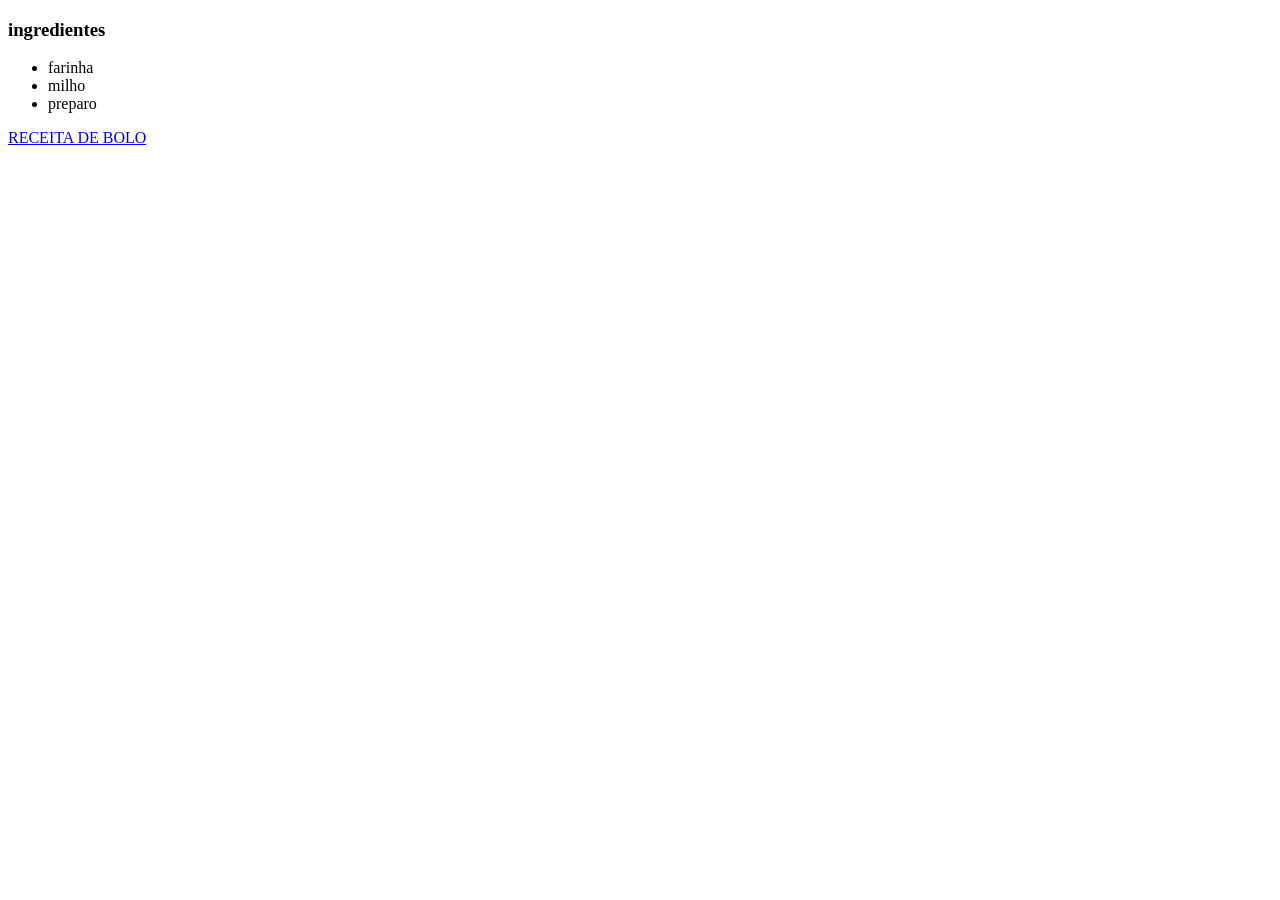
==== html/Index2.html @ 0b8908eb "Curso Fullstack com IA html" ====
<!--imagens listas e links -->

<!DOCTYPE html>
<html lang="en">
<head>
    <meta charset="UTF-8">
    <meta name="viewport" content="width=device-width, initial-scale=1.0">
    <title>Document</title>
</head>
<body>
        <h3> ingredientes </h3>
        <ul>
            <li>farinha</li>
            <li>milho</li>
            <li>preparo</li>
        </ul>

        <a href="http://"> RECEITA DE BOLO</a>
    
</body>
</html>
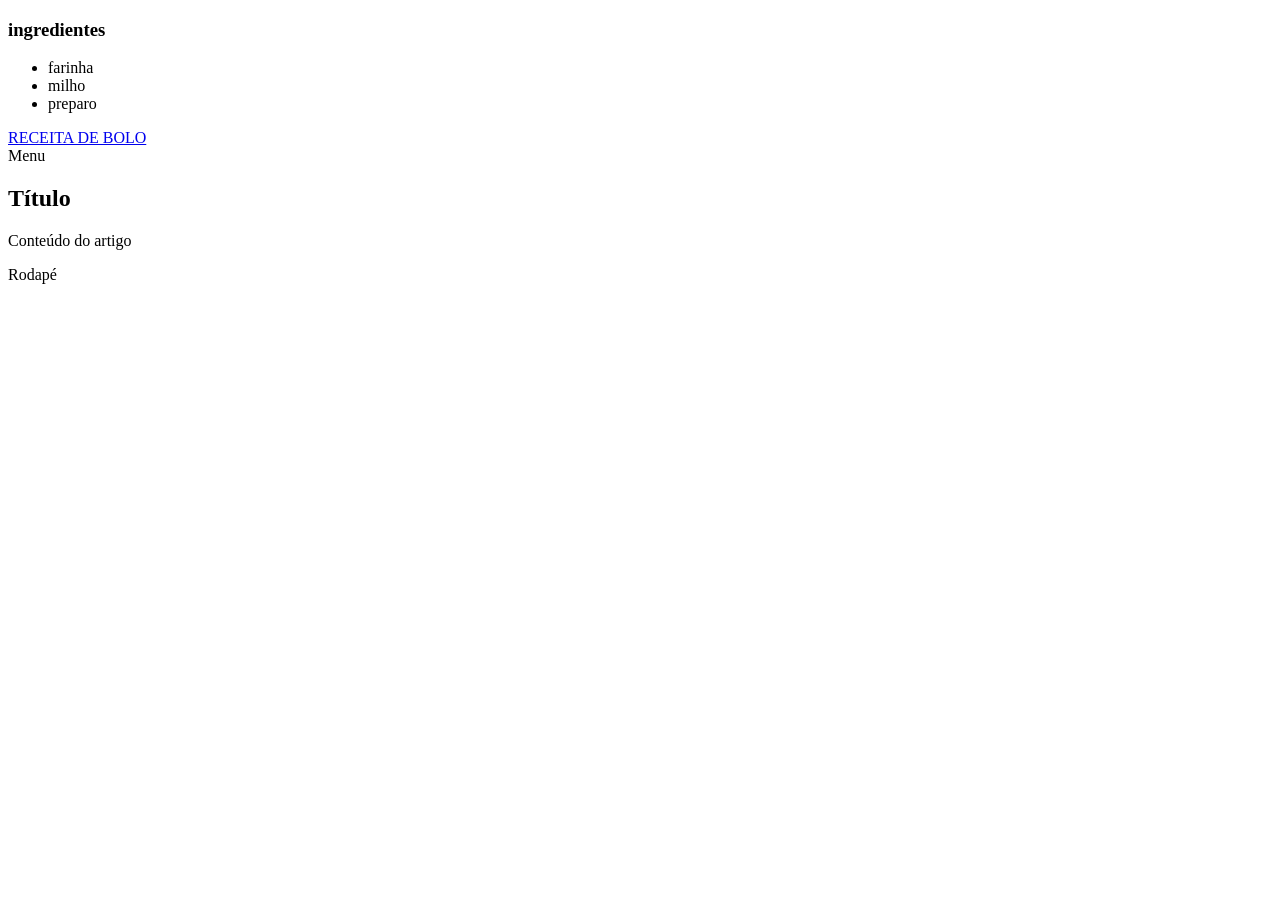
==== commit deab6f0c: "html forms" ====
--- a/html/Index2.html
+++ b/html/Index2.html
@@ -16,6 +16,26 @@
         </ul>
 
         <a href="http://"> RECEITA DE BOLO</a>
-    
+    <!--imagens listas e links -->
+
 </body>
-</html>+</html>
+
+
+
+<!--Estrutura semantica -->
+
+<header>
+  <nav>Menu</nav>
+</header>
+
+<main>
+  <section>
+    <article>
+      <h2>Título</h2>
+      <p>Conteúdo do artigo</p>
+    </article>
+  </section>
+</main>
+
+<footer>Rodapé</footer>
